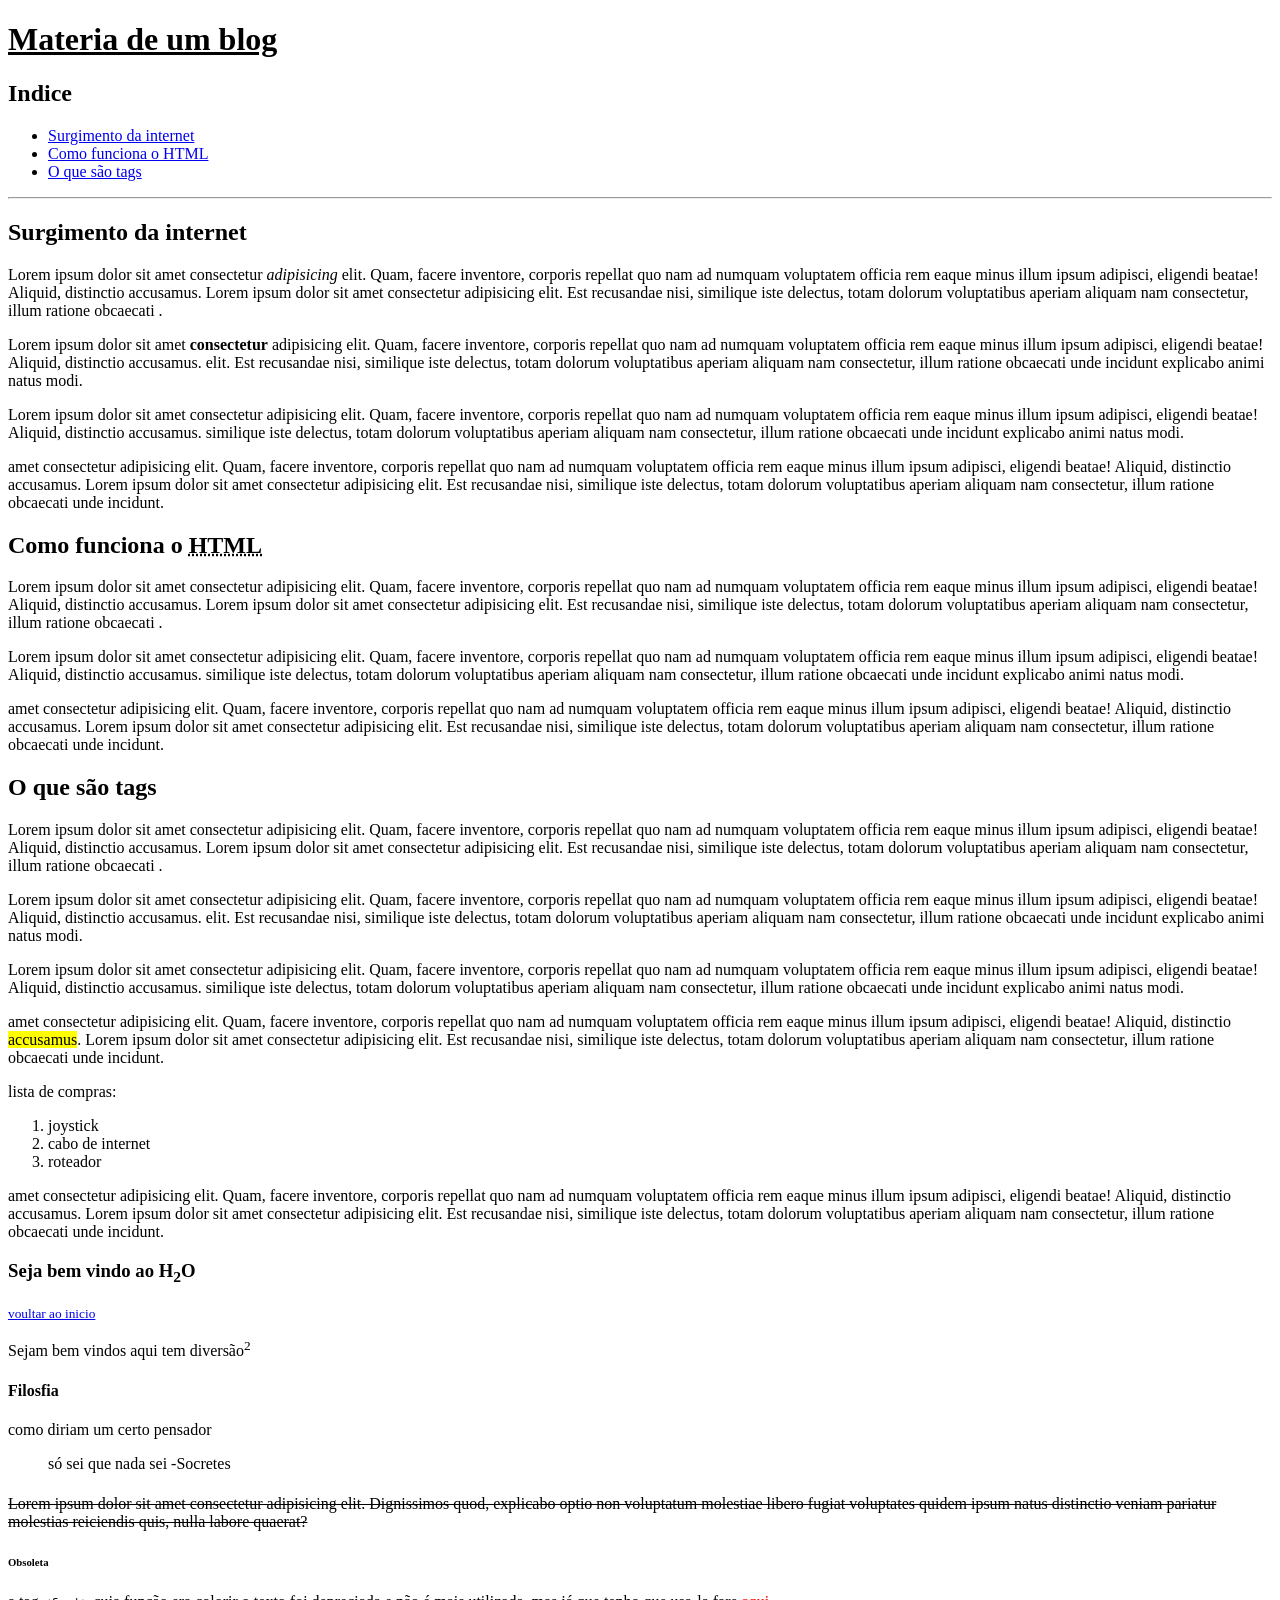
==== tags-aprendidas/index.html @ bddd84bb "teerminei o projeto tags-aprendidas" ====
<!doctype html>
<html lang="pt-br">
  <head>
    <meta charset="UTF-8" />
    <meta name="viewport" content="width=device-width, initial-scale=1.0" />
    <title>Criar Uma Página Web Utilizando as Tags Aprendidas</title>
  </head>
  <body>
    <h1 id="inicio"><u>Materia de um blog</u></h1>
    <h2>Indice</h2>
    <ul>
      <li><a href="#titulo-01">Surgimento da internet</a></li>
      <li><a href="#titulo-02">Como funciona o HTML</a></li>
      <li><a href="#titulo-03">O que são tags</a></li>
    </ul>
    <hr />
    <h2 id="titulo-01">Surgimento da internet</h2>

    <p>
      Lorem ipsum dolor sit amet consectetur <i>adipisicing</i> elit. Quam,
      facere inventore, corporis repellat quo nam ad numquam voluptatem officia
      rem eaque minus illum ipsum adipisci, eligendi beatae! Aliquid, distinctio
      accusamus. Lorem ipsum dolor sit amet consectetur adipisicing elit. Est
      recusandae nisi, similique iste delectus, totam dolorum voluptatibus
      aperiam aliquam nam consectetur, illum ratione obcaecati .
    </p>
    <p>
      Lorem ipsum dolor sit amet <strong>consectetur</strong> adipisicing elit.
      Quam, facere inventore, corporis repellat quo nam ad numquam voluptatem
      officia rem eaque minus illum ipsum adipisci, eligendi beatae! Aliquid,
      distinctio accusamus. elit. Est recusandae nisi, similique iste delectus,
      totam dolorum voluptatibus aperiam aliquam nam consectetur, illum ratione
      obcaecati unde incidunt explicabo animi natus modi.
    </p>
    <p>
      Lorem ipsum dolor sit amet consectetur adipisicing elit. Quam, facere
      inventore, corporis repellat quo nam ad numquam voluptatem officia rem
      eaque minus illum ipsum adipisci, eligendi beatae! Aliquid, distinctio
      accusamus. similique iste delectus, totam dolorum voluptatibus aperiam
      aliquam nam consectetur, illum ratione obcaecati unde incidunt explicabo
      animi natus modi.
    </p>
    <p>
      amet consectetur adipisicing elit. Quam, facere inventore, corporis
      repellat quo nam ad numquam voluptatem officia rem eaque minus illum ipsum
      adipisci, eligendi beatae! Aliquid, distinctio accusamus. Lorem ipsum
      dolor sit amet consectetur adipisicing elit. Est recusandae nisi,
      similique iste delectus, totam dolorum voluptatibus aperiam aliquam nam
      consectetur, illum ratione obcaecati unde incidunt.
    </p>

    <h2 id="titulo-02">
      Como funciona o <abbr title="HyperText Markup Language">HTML</abbr>
    </h2>

    <p>
      Lorem ipsum dolor sit amet consectetur adipisicing elit. Quam, facere
      inventore, corporis repellat quo nam ad numquam voluptatem officia rem
      eaque minus illum ipsum adipisci, eligendi beatae! Aliquid, distinctio
      accusamus. Lorem ipsum dolor sit amet consectetur adipisicing elit. Est
      recusandae nisi, similique iste delectus, totam dolorum voluptatibus
      aperiam aliquam nam consectetur, illum ratione obcaecati .
    </p>
    <p>
      Lorem ipsum dolor sit amet consectetur adipisicing elit. Quam, facere
      inventore, corporis repellat quo nam ad numquam voluptatem officia rem
      eaque minus illum ipsum adipisci, eligendi beatae! Aliquid, distinctio
      accusamus. similique iste delectus, totam dolorum voluptatibus aperiam
      aliquam nam consectetur, illum ratione obcaecati unde incidunt explicabo
      animi natus modi.
    </p>
    <p>
      amet consectetur adipisicing elit. Quam, facere inventore, corporis
      repellat quo nam ad numquam voluptatem officia rem eaque minus illum ipsum
      adipisci, eligendi beatae! Aliquid, distinctio accusamus. Lorem ipsum
      dolor sit amet consectetur adipisicing elit. Est recusandae nisi,
      similique iste delectus, totam dolorum voluptatibus aperiam aliquam nam
      consectetur, illum ratione obcaecati unde incidunt.
    </p>
    <h2 id="titulo-03">O que são tags</h2>
    <p>
      Lorem ipsum dolor sit amet consectetur adipisicing elit. Quam, facere
      inventore, corporis repellat quo nam ad numquam voluptatem officia rem
      eaque minus illum ipsum adipisci, eligendi beatae! Aliquid, distinctio
      accusamus. Lorem ipsum dolor sit amet consectetur adipisicing elit. Est
      recusandae nisi, similique iste delectus, totam dolorum voluptatibus
      aperiam aliquam nam consectetur, illum ratione obcaecati .
    </p>
    <p>
      Lorem ipsum dolor sit amet consectetur adipisicing elit. Quam, facere
      inventore, corporis repellat quo nam ad numquam voluptatem officia rem
      eaque minus illum ipsum adipisci, eligendi beatae! Aliquid, distinctio
      accusamus. elit. Est recusandae nisi, similique iste delectus, totam
      dolorum voluptatibus aperiam aliquam nam consectetur, illum ratione
      obcaecati unde incidunt explicabo animi natus modi.
    </p>
    <p>
      Lorem ipsum dolor sit amet consectetur adipisicing elit. Quam, facere
      inventore, corporis repellat quo nam ad numquam voluptatem officia rem
      eaque minus illum ipsum adipisci, eligendi beatae! Aliquid, distinctio
      accusamus. similique iste delectus, totam dolorum voluptatibus aperiam
      aliquam nam consectetur, illum ratione obcaecati unde incidunt explicabo
      animi natus modi.
    </p>
    <p>
      amet consectetur adipisicing elit. Quam, facere inventore, corporis
      repellat quo nam ad numquam voluptatem officia rem eaque minus illum ipsum
      adipisci, eligendi beatae! Aliquid, distinctio <mark>accusamus</mark>.
      Lorem ipsum dolor sit amet consectetur adipisicing elit. Est recusandae
      nisi, similique iste delectus, totam dolorum voluptatibus aperiam aliquam
      nam consectetur, illum ratione obcaecati unde incidunt.
    </p>
    lista de compras:
    <ol>
      <li>joystick</li>
      <li>cabo de internet</li>
      <li>roteador</li>
    </ol>
    <p>
      amet consectetur adipisicing elit. Quam, facere inventore, corporis
      repellat quo nam ad numquam voluptatem officia rem eaque minus illum ipsum
      adipisci, eligendi beatae! Aliquid, distinctio accusamus. Lorem ipsum
      dolor sit amet consectetur adipisicing elit. Est recusandae nisi,
      similique iste delectus, totam dolorum voluptatibus aperiam aliquam nam
      consectetur, illum ratione obcaecati unde incidunt.
    </p>
    <h3>Seja bem vindo ao H<sub>2</sub>O</h3>
    <small><a href="#inicio">voultar ao inicio</a></small>
    <p>Sejam bem vindos aqui tem diversão<sup>2</sup></p>
    <h4>Filosfia</h4>
    como diriam um certo pensador
    <blockquote>só sei que nada sei -Socretes</blockquote>
    <h5></h5>
    <p>
      <del
        >Lorem ipsum dolor sit amet consectetur adipisicing elit. Dignissimos
        quod, explicabo optio non voluptatum molestiae libero fugiat voluptates
        quidem ipsum natus distinctio veniam pariatur molestias reiciendis quis,
        nulla labore quaerat?</del
      >
    </p>
    <h6>Obsoleta</h6>
    <p>
      a tag <code> &lt;font&gt;</code> cuja função era colorir o texto foi
      depreciada e não é mais utilizada, mas já que tenho que usa-la fare
      <font color="red">aqui</font>
    </p>
  </body>
</html>
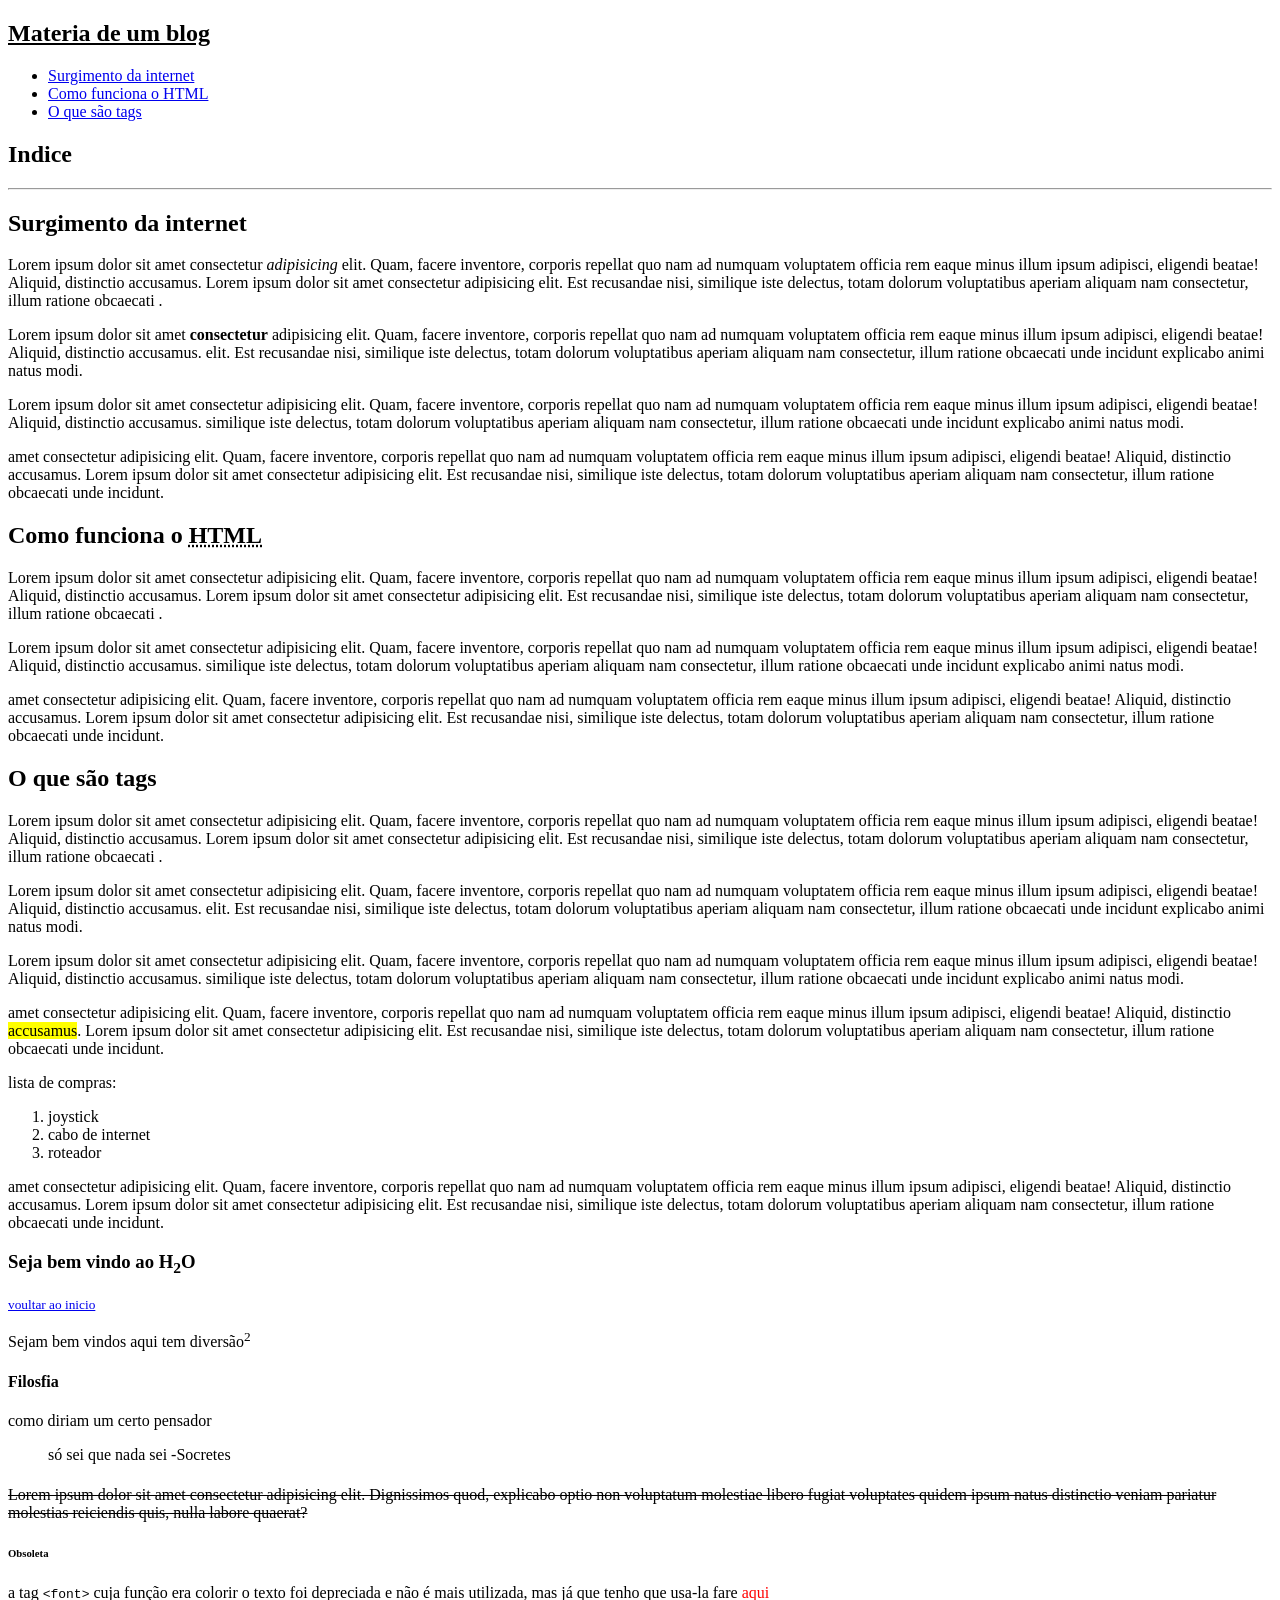
==== commit 25dd322c: "novo projeto: já criei o header." ====
--- a/tags-aprendidas/index.html
+++ b/tags-aprendidas/index.html
@@ -4,15 +4,23 @@
     <meta charset="UTF-8" />
     <meta name="viewport" content="width=device-width, initial-scale=1.0" />
     <title>Criar Uma Página Web Utilizando as Tags Aprendidas</title>
+    <link rel="stylesheet" href="css/estilo.css" />
   </head>
   <body>
-    <h1 id="inicio"><u>Materia de um blog</u></h1>
+    <header>
+        <nav>
+            <h1 id="inicio"><u>Materia de um blog</u></h1>
+            <ul>
+                <li><a href="#titulo-01">Surgimento da internet</a></li>
+                <li><a href="#titulo-02">Como funciona o HTML</a></li>
+                <li><a href="#titulo-03">O que são tags</a></li>
+            </ul>
+        </nav>
+    </header>
+    
+    
     <h2>Indice</h2>
-    <ul>
-      <li><a href="#titulo-01">Surgimento da internet</a></li>
-      <li><a href="#titulo-02">Como funciona o HTML</a></li>
-      <li><a href="#titulo-03">O que são tags</a></li>
-    </ul>
+    
     <hr />
     <h2 id="titulo-01">Surgimento da internet</h2>
 
--- a/tags-aprendidas/css/estilo.css
+++ b/tags-aprendidas/css/estilo.css
@@ -0,0 +1 @@
+@charset "UTF-8";
